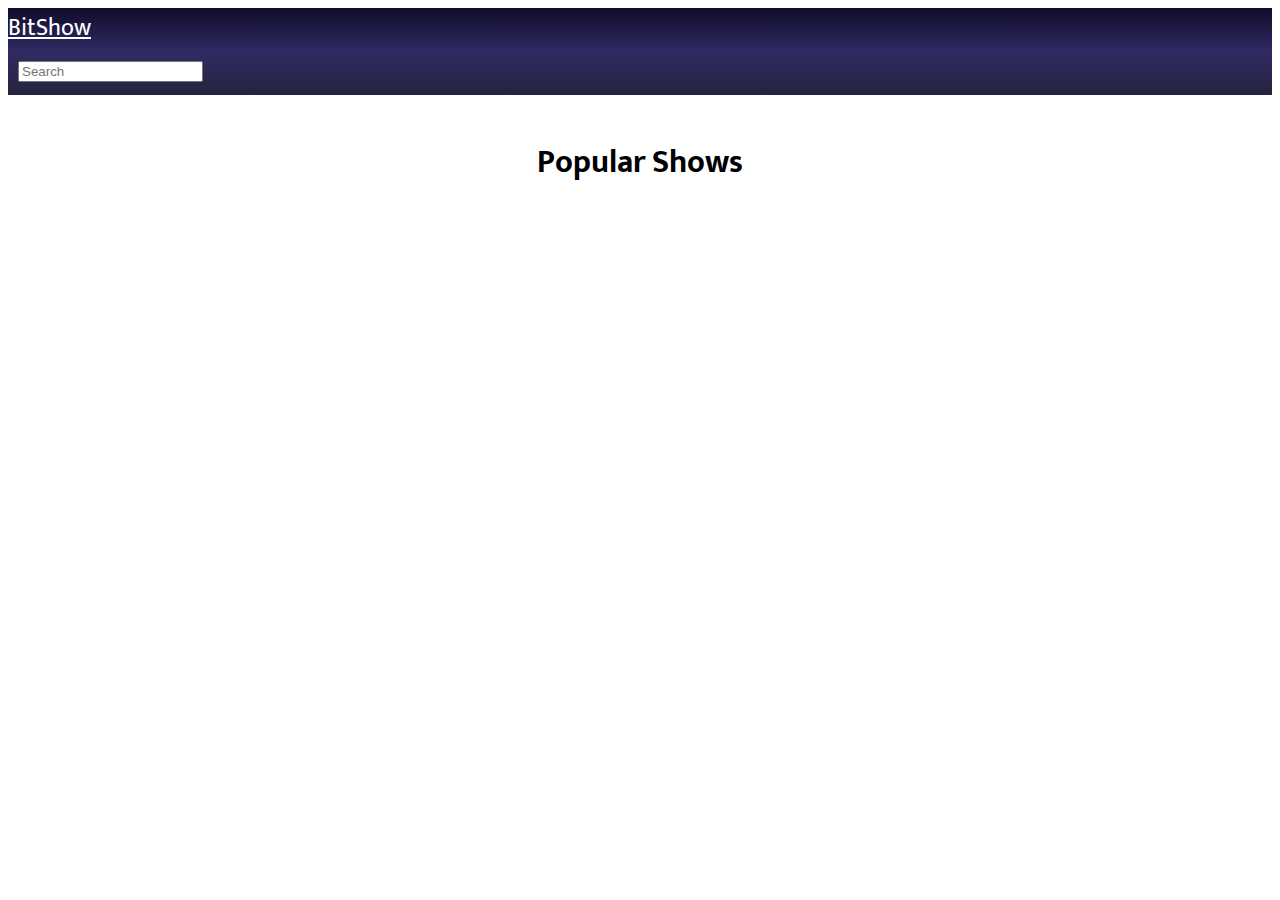
==== index.html @ 05b9b7bc "Added project files" ====
<!DOCTYPE html>
<html lang="en">

<head>
    <meta charset="UTF-8">
    <meta name="viewport" content="width=device-width, initial-scale=1.0">
    <meta http-equiv="X-UA-Compatible" content="ie=edge">
    <title>BitShow | Welcome</title>
    <link rel="stylesheet" href="https://maxcdn.bootstrapcdn.com/bootstrap/4.0.0-beta.2/css/bootstrap.min.css" integrity="sha384-PsH8R72JQ3SOdhVi3uxftmaW6Vc51MKb0q5P2rRUpPvrszuE4W1povHYgTpBfshb"
        crossorigin="anonymous">
    <link rel="stylesheet" href="css/style.css">
</head>

<body>

    <div class="container-fluid">
        <nav class="navbar navbar-expand-lg">
            <a class="navbar-brand" href="index.html">BitShow</a>
            <div class="ml-auto">
                <form class="form-inline my-2 my-lg-0 ml-auto" autocomplete="off">
                    <input id="searchMovie" class="form-control mr-sm-2" type="search" placeholder="Search" aria-label="Search">

                </form>
            </div>
    </div>
    </nav>
    <ul class="searchList">

    </ul>
    <h1>Popular Shows</h1>
    </div>
    <div class="container">
        <div class="row">
            <!-- <div class="col-sm-12 col-md-6 col-lg-4">

        </div> -->
        </div>
    </div>
    </div>

    <script src="https://code.jquery.com/jquery-3.2.1.js" integrity="sha256-DZAnKJ/6XZ9si04Hgrsxu/8s717jcIzLy3oi35EouyE=" crossorigin="anonymous"></script>

    <script src="https://cdnjs.cloudflare.com/ajax/libs/popper.js/1.12.3/umd/popper.min.js" integrity="sha384-vFJXuSJphROIrBnz7yo7oB41mKfc8JzQZiCq4NCceLEaO4IHwicKwpJf9c9IpFgh"
        crossorigin="anonymous"></script>
    <script src="https://maxcdn.bootstrapcdn.com/bootstrap/4.0.0-beta.2/js/bootstrap.min.js" integrity="sha384-alpBpkh1PFOepccYVYDB4do5UnbKysX5WZXm3XxPqe5iKTfUKjNkCk9SaVuEZflJ"
        crossorigin="anonymous"></script>

    <script src="js/main.js"></script>

</body>

</html>
---- css/style.css ----
@import url('https://fonts.googleapis.com/css?family=Mukta+Mahee');

body{  
    font-family:'Mukta Mahee', sans-serif;
}

nav{
    background:linear-gradient(#0f0c29, #302b63, #24243e);
}

h1{
    text-align: center;
    padding: 20px;
}

.navbar-brand{
    color:white;
    font-size: 1.5em;
}
.elementItem img {
    width: 100%;
    padding: 0;
}
.image-div img{
    width: 100%;
}

div{
    padding: 10px;
}
.container-fluid{
    padding: 0;
}
.searchList{
    position: absolute;
    top: 58px;
    right: 34px;
    width: 220px;
    list-style-type: none;
    background-color: #f7f7f7;
    border-radius: 5px;
    z-index: 1;
    
}
.searchList li{
    padding: 5px;
    border-bottom: 1px solid rgb(199, 194, 194);
}
a:hover{
    text-decoration: none;
}

.searchList li:last-child {
    border: none;
}
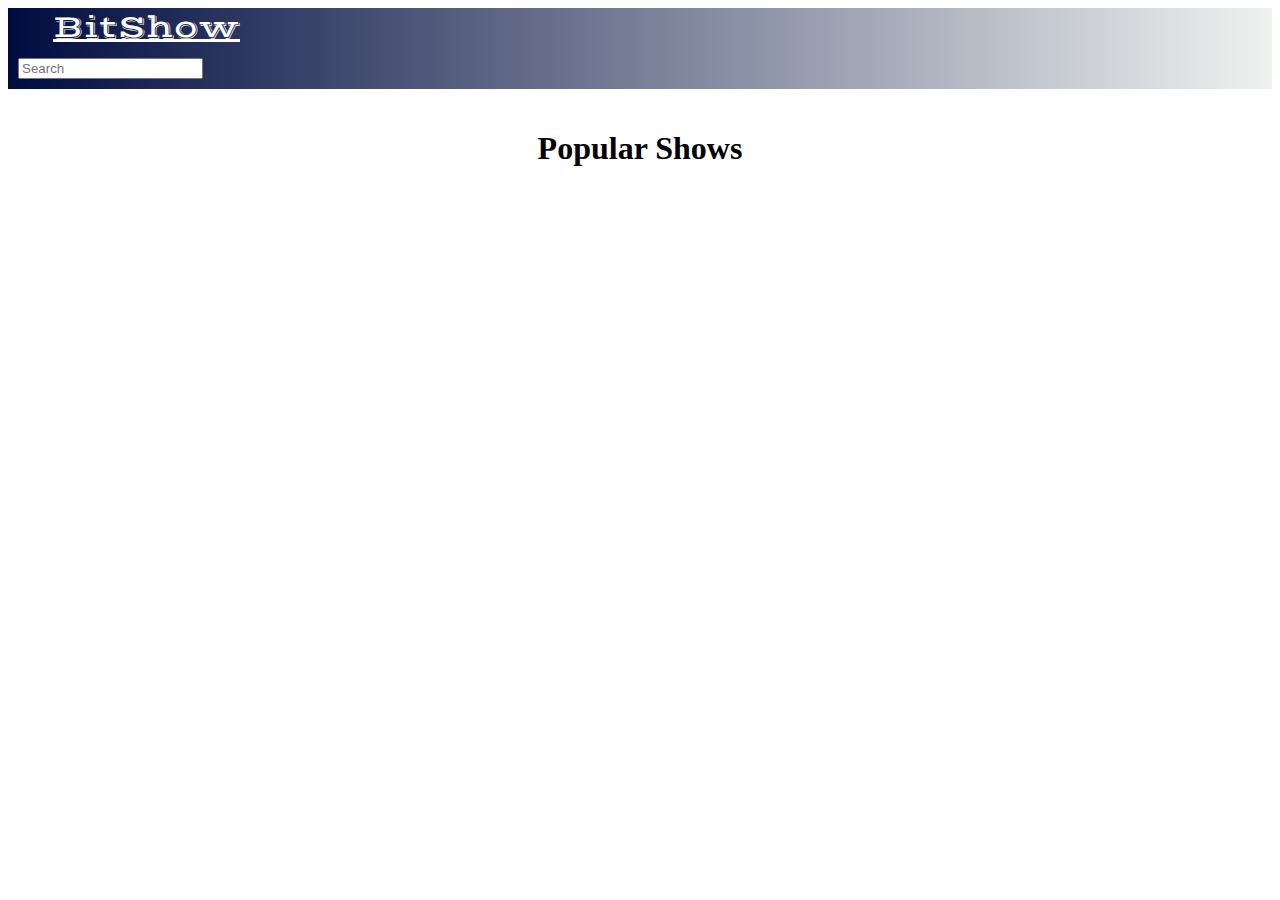
==== commit d4602e76: "small css changes" ====
--- a/index.html
+++ b/index.html
@@ -6,6 +6,7 @@
     <meta name="viewport" content="width=device-width, initial-scale=1.0">
     <meta http-equiv="X-UA-Compatible" content="ie=edge">
     <title>BitShow | Welcome</title>
+    <link rel="shortcut icon" type="image/x-icon" href="http://icons.iconarchive.com/icons/hadezign/hobbies/48/Movies-icon.png"/>    
     <link rel="stylesheet" href="https://maxcdn.bootstrapcdn.com/bootstrap/4.0.0-beta.2/css/bootstrap.min.css" integrity="sha384-PsH8R72JQ3SOdhVi3uxftmaW6Vc51MKb0q5P2rRUpPvrszuE4W1povHYgTpBfshb"
         crossorigin="anonymous">
     <link rel="stylesheet" href="css/style.css">
--- a/css/style.css
+++ b/css/style.css
@@ -1,11 +1,10 @@
-@import url('https://fonts.googleapis.com/css?family=Mukta+Mahee');
-
-body{  
-    font-family:'Mukta Mahee', sans-serif;
-}
+@import url('https://fonts.googleapis.com/css?family=Vast+Shadow');
 
 nav{
-    background:linear-gradient(#0f0c29, #302b63, #24243e);
+    background: #F0F2F0;  /* fallback for old browsers */
+    background: -webkit-linear-gradient(to right, #000C40, #F0F2F0);  /* Chrome 10-25, Safari 5.1-6 */
+    background: linear-gradient(to right, #000C40, #F0F2F0);
+
 }
 
 h1{
@@ -14,8 +13,10 @@
 }
 
 .navbar-brand{
+    font-family: 'Vast Shadow', cursive;
     color:white;
-    font-size: 1.5em;
+    font-size: 2em;
+    padding-left: 5vh;
 }
 .elementItem img {
     width: 100%;
@@ -48,6 +49,7 @@
 }
 a:hover{
     text-decoration: none;
+    color: #EEC643;
 }
 
 .searchList li:last-child {
